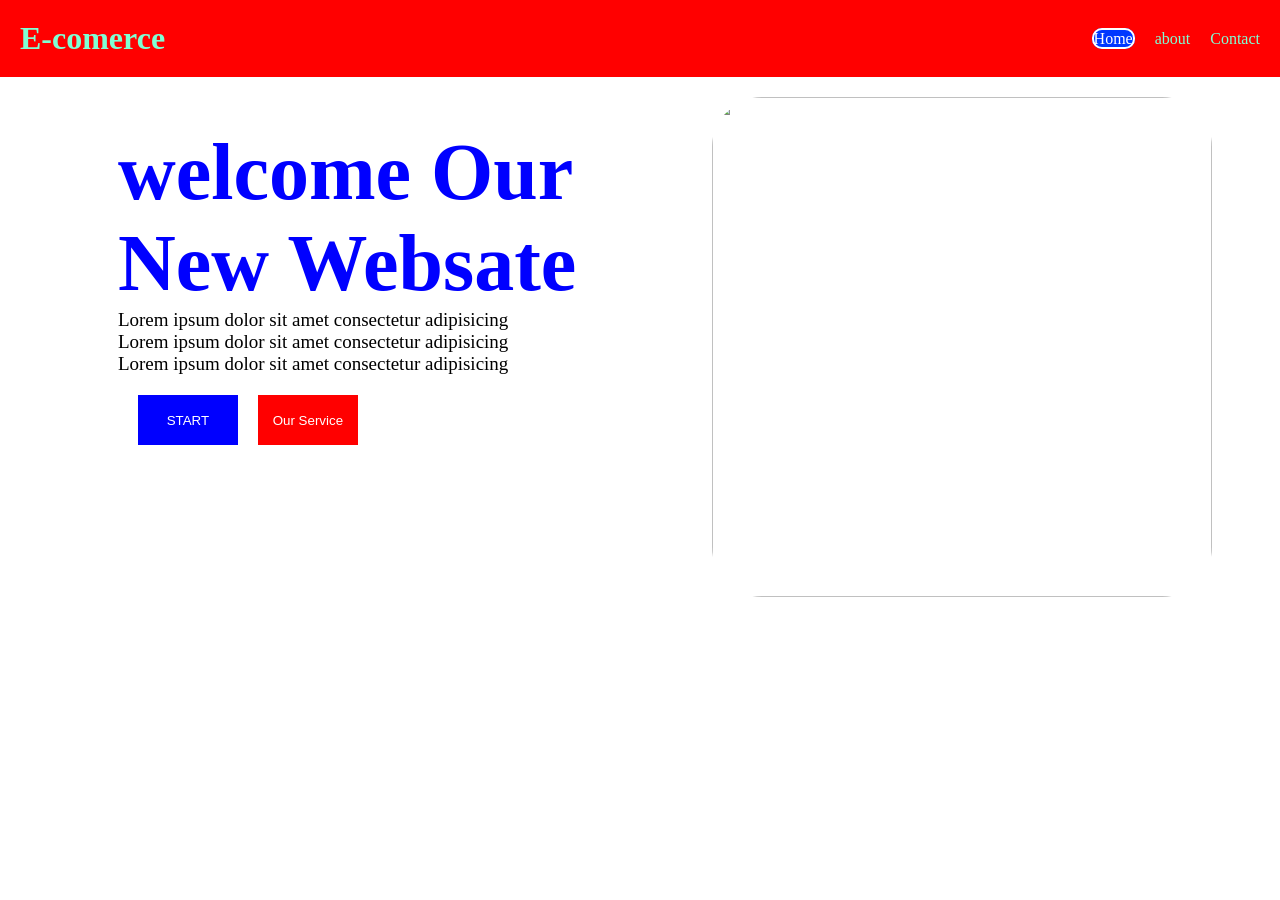
==== about.html @ c53568d0 "first commit" ====
<!DOCTYPE html>
<html lang="en">
<head>
    <meta charset="UTF-8">
    <meta name="viewport" content="width=device-width, initial-scale=1.0">
    <title>Document</title>
    <link rel="stylesheet" href="style2.css">
</head>
<body>
    <!-- <h1><a href="index.html">About</a></h1>
    <h1>welcome</h1> -->

     <header class="header">
                <h1>E-comerce</h1>

        <ul class="list">
            <li><a href="index.html">Home</a></li>
            <li>about</li>
            <li>Contact</li>
        </ul>
     </header>
   <div class="header2">
        <div class="qoral">
            <h1>welcome Our <br> New Websate</h1>
            <p>Lorem ipsum dolor sit amet consectetur 
                 adipisicing <br> </p>
            <p>Lorem ipsum dolor sit amet consectetur 
                 adipisicing <br> </p>
            <p>Lorem ipsum dolor sit amet consectetur 
                 adipisicing <br> </p>

                 <div class="button">
                      <button class="button1">START</button>  
                      <button class="button2">Our Service</button>  

                 </div>
        </div>
        <div class="img">
            <img src="https://i.pinimg.com/736x/78/a4/90/78a49037be202bfa335fef1cf9e3718f.jpg" alt="">

        </div>

    </div>

</body>
</html>
---- style2.css ----
*{
    margin: 0px;
    padding: 0px;
}
.header{
    display: flex;
    padding: 20px;
    background-color:red;
    color:aquamarine;
justify-content: space-between;
    align-items: center;

}

.list{
    display: flex;
    list-style: none;
    gap: 20px;
   
}
.list li a{
    color: white;
    text-decoration: none;
    border: 2px solid white;
    justify-items: center;
    border-radius: 10px;
    background-color:rgb(0, 55, 255);
    width: 100px;
    height: 30px;
}
.list a:hover{
    background-color: blue;
}

.Box{
    display: flex;
    justify-content: space-around;
    margin-top: 30px;
  
}
.one{
      width: 200px;
    height: 200px;
    background-color: red;

}
.two{
         width: 200px;
    height: 200px;
    background-color: red;
        box-shadow: -40px -10px 20px 10px;


}
.one1{
      width: 200px;
    height: 200px;
    background-color: red;
    box-shadow: -10px 50px 80px 100px;

}
.two2{
         width: 200px;
    height: 200px;
    background-color: red;
    box-shadow: 10px -50px 30px 30px;

}


.qoral{
    padding-left: 50px;
    padding-top: 30px;

}

.qoral h1{
    color: blue;
    font-size: 80px;
}
.qoral p{
    font-size: 19px;
}
.button{
    margin-top: 20px;
    display: flex;
    gap: 20px;
    margin-left: 20px;
}

.button1{
    width: 100px;
    height: 50px;
    background-color: blue;
    color: white;
    border: none;
}
.button2{
    width: 100px;
    height: 50px;
    background-color: red;
    color: white;
    border: none;
}

.header2{
    display: flex;
    margin-top: 20px;
    justify-content: space-around;
}
.img img{
    width: 500px;
    height: 500px;
    border-radius: 50px;

}
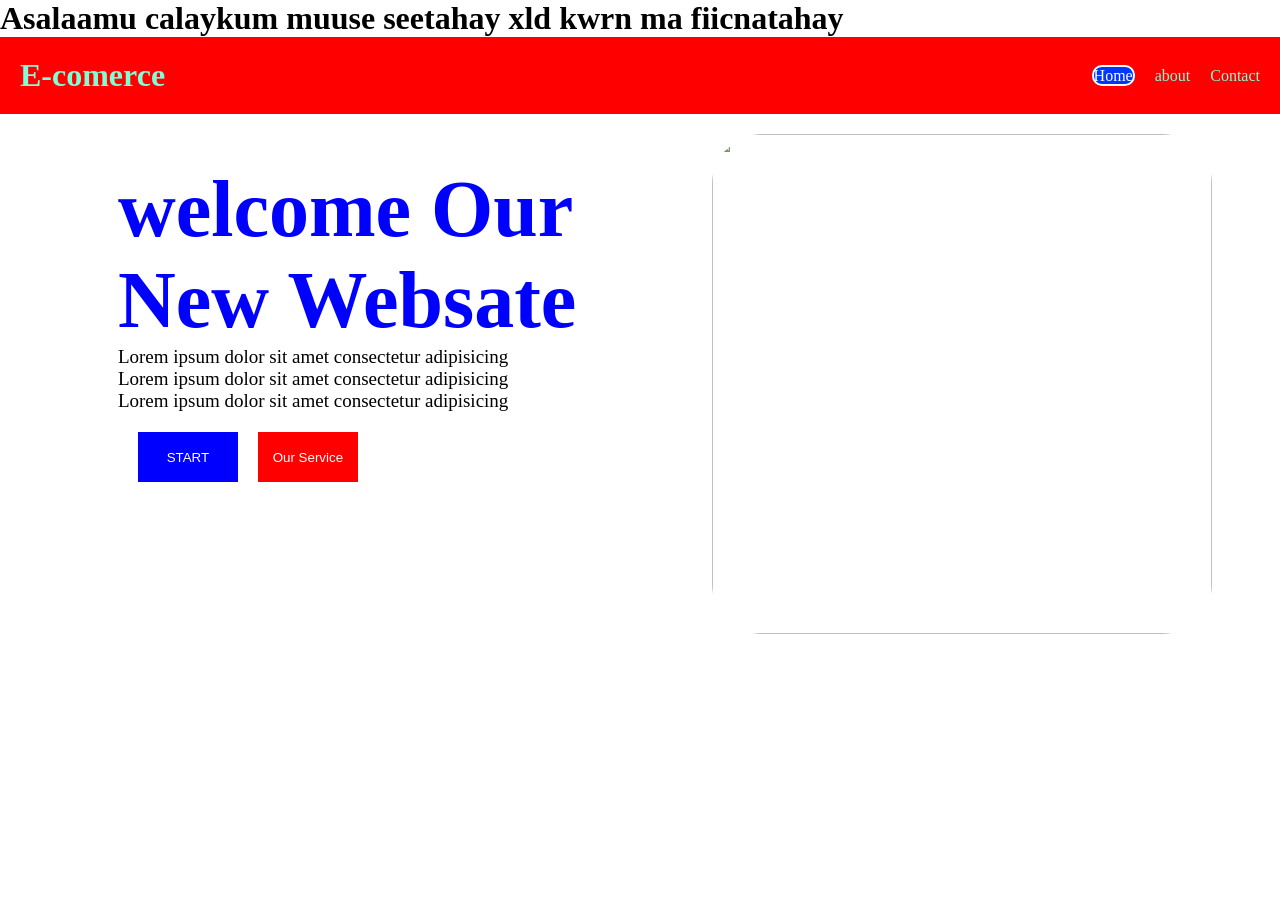
==== commit 9b31adf7: "zxp animation ayaan ku soo daran" ====
--- a/about.html
+++ b/about.html
@@ -7,8 +7,9 @@
     <link rel="stylesheet" href="style2.css">
 </head>
 <body>
-    <!-- <h1><a href="index.html">About</a></h1>
-    <h1>welcome</h1> -->
+    <h1 class="h1">
+        Asalaamu calaykum muuse seetahay xld kwrn ma fiicnatahay
+    </h1>
 
      <header class="header">
                 <h1>E-comerce</h1>
--- a/style2.css
+++ b/style2.css
@@ -113,4 +113,10 @@
     height: 500px;
     border-radius: 50px;
 
+
+}
+img:hover{
+    transform: scale(1.1);
+    animation-duration: 2s;
+    animation-timing-function: ease-in;
 }
